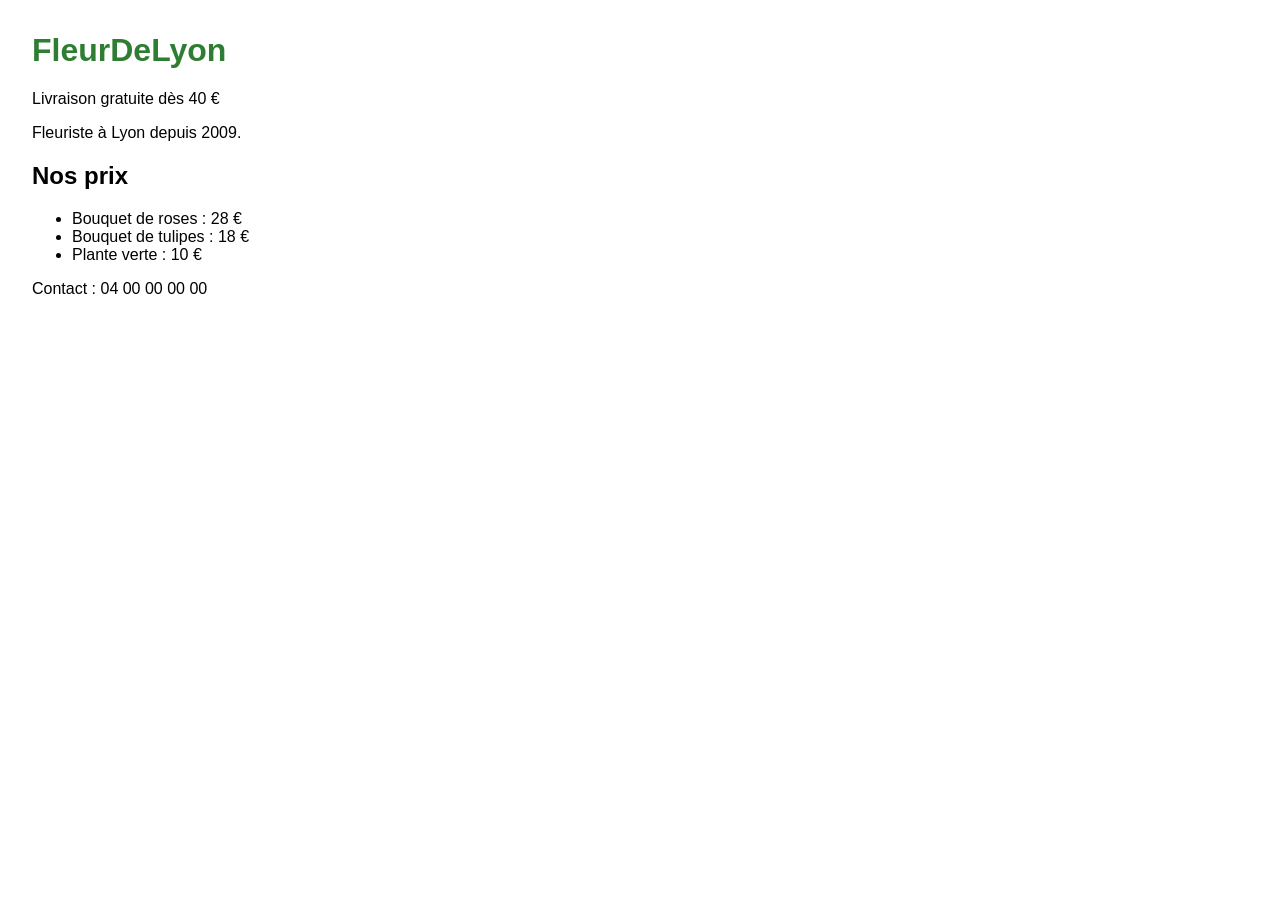
==== index.html @ 3a9aec03 "Plante verte à 10 €" ====
<!DOCTYPE html>
<html lang="fr">
<head>
  <meta charset="utf-8">
  <title>FleurDeLyon</title>
  <link rel="stylesheet" href="style.css">
</head>
<body>
  <h1>FleurDeLyon</h1>
  <p>Livraison gratuite dès 40 €</p>
  <p>Fleuriste à Lyon depuis 2009.</p>
  <h2>Nos prix</h2>
  <ul>
    <li>Bouquet de roses : 28 €</li>
    <li>Bouquet de tulipes : 18 €</li>
    <li>Plante verte : 10 €</li>
  </ul>
  <footer>Contact : 04 00 00 00 00</footer>
</body>
</html>
---- style.css ----
body { font-family: sans-serif; margin: 2rem; }
h1 { color: #2e7d32; }
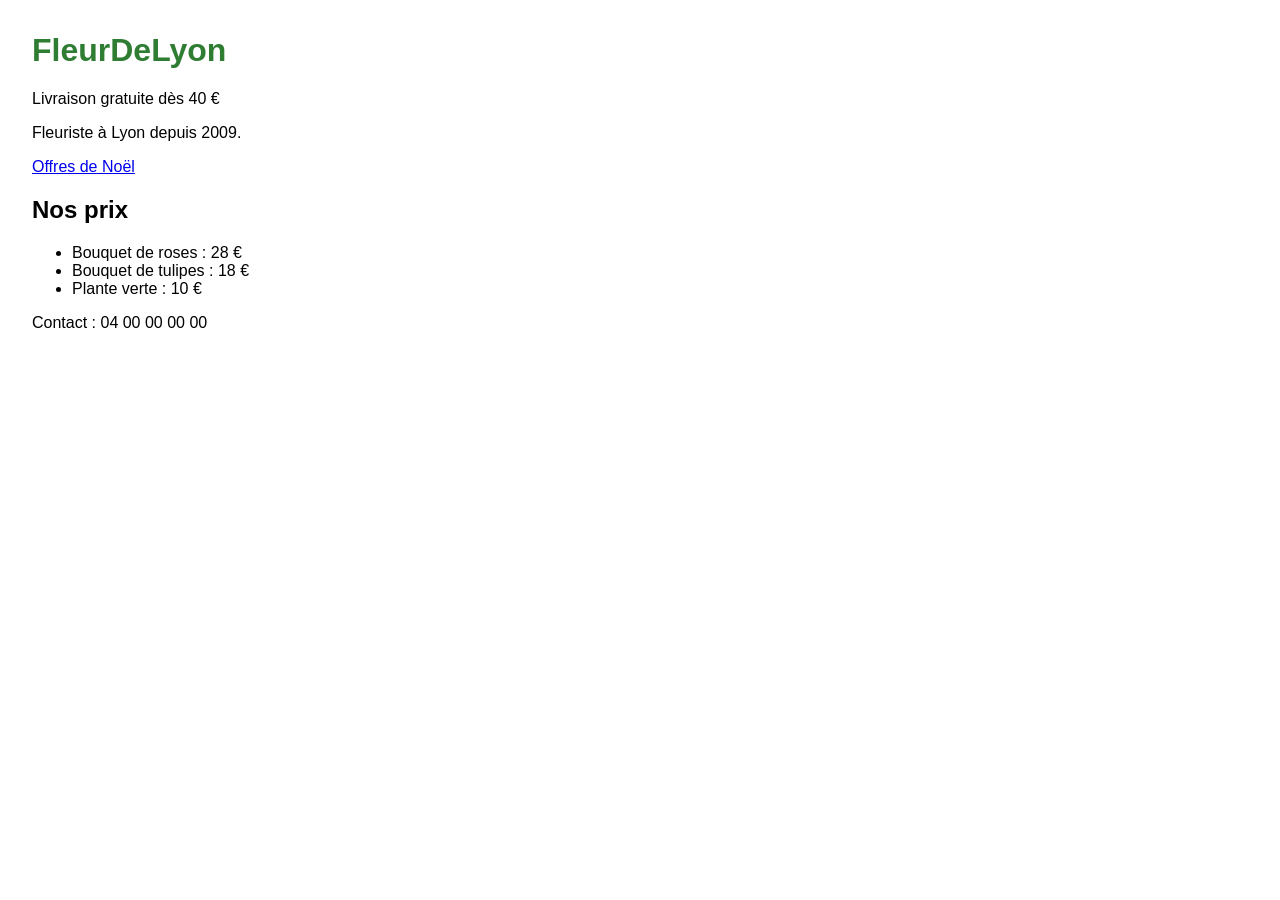
==== commit 06eac988: "Ajoute le lien vers la page de Noël" ====
--- a/index.html
+++ b/index.html
@@ -9,6 +9,7 @@
   <h1>FleurDeLyon</h1>
   <p>Livraison gratuite dès 40 €</p>
   <p>Fleuriste à Lyon depuis 2009.</p>
+  <p><a href="noel.html">Offres de Noël</a></p>
   <h2>Nos prix</h2>
   <ul>
     <li>Bouquet de roses : 28 €</li>
@@ -17,4 +18,4 @@
   </ul>
   <footer>Contact : 04 00 00 00 00</footer>
 </body>
-</html>
+</html>
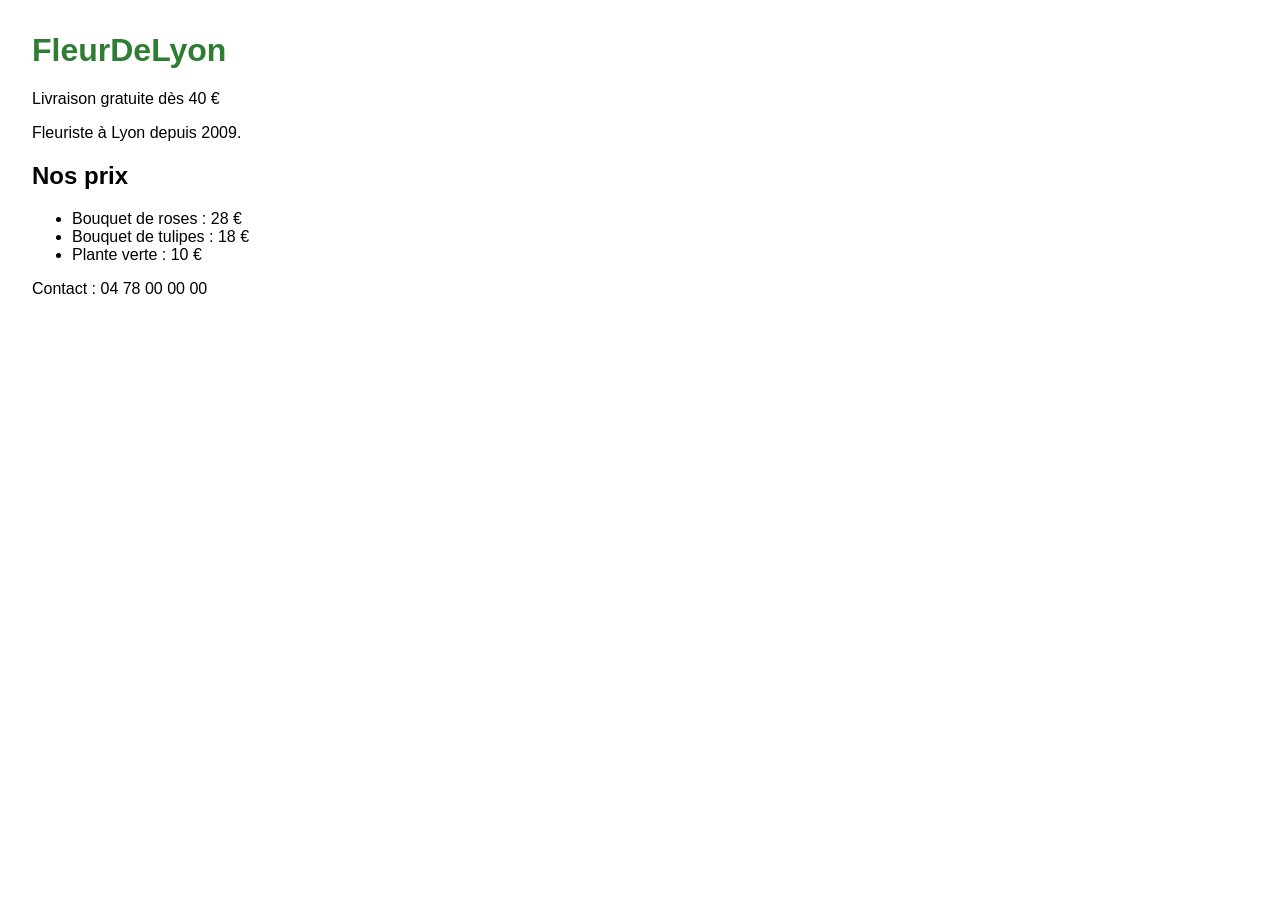
==== commit a301c07e: "Corrige le numéro de téléphone" ====
--- a/index.html
+++ b/index.html
@@ -9,13 +9,12 @@
   <h1>FleurDeLyon</h1>
   <p>Livraison gratuite dès 40 €</p>
   <p>Fleuriste à Lyon depuis 2009.</p>
-  <p><a href="noel.html">Offres de Noël</a></p>
   <h2>Nos prix</h2>
   <ul>
     <li>Bouquet de roses : 28 €</li>
     <li>Bouquet de tulipes : 18 €</li>
     <li>Plante verte : 10 €</li>
   </ul>
-  <footer>Contact : 04 00 00 00 00</footer>
+  <footer>Contact : 04 78 00 00 00</footer>
 </body>
-</html>+</html>
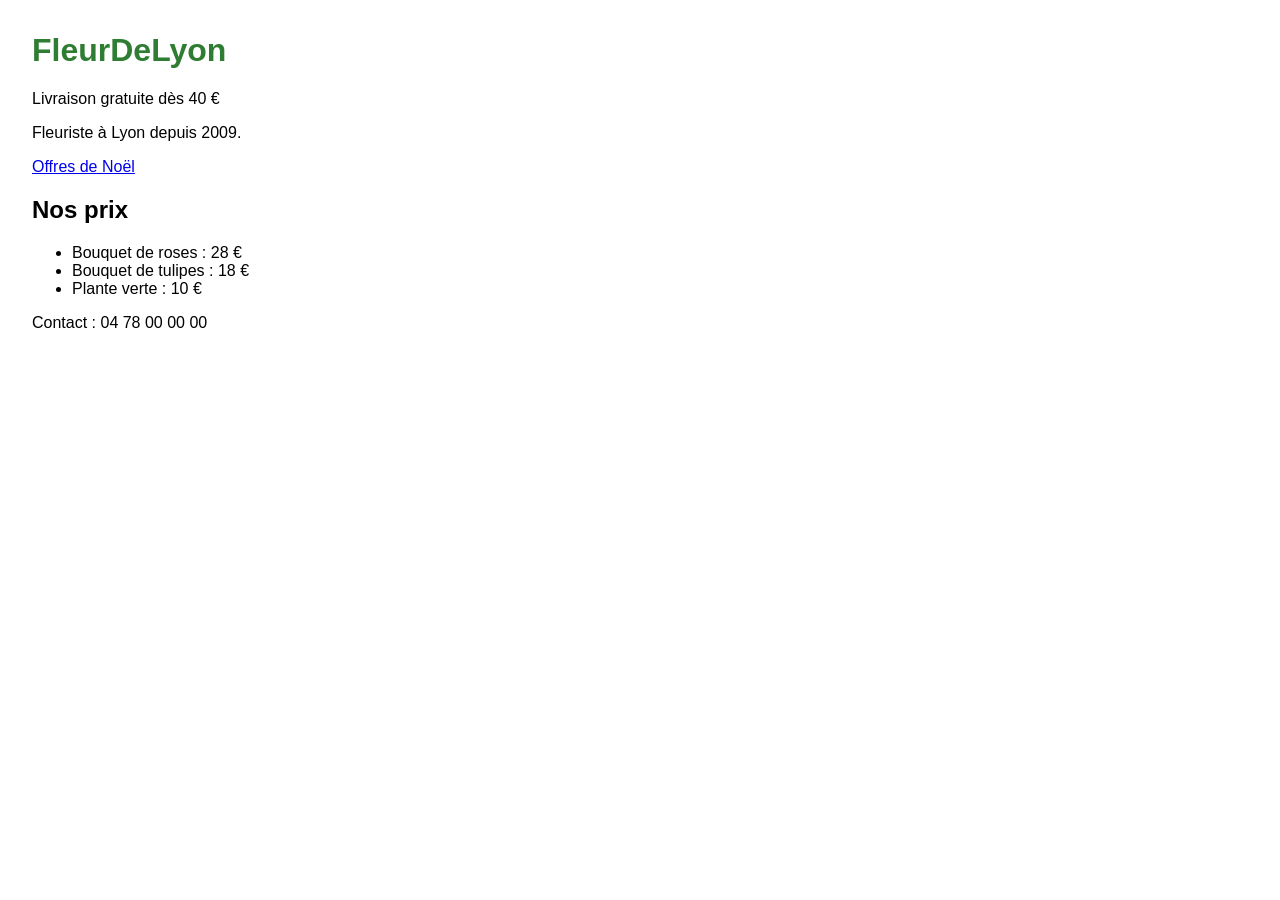
==== commit 70b5c491: "Fusionne la page promo de Noël" ====
--- a/index.html
+++ b/index.html
@@ -9,6 +9,7 @@
   <h1>FleurDeLyon</h1>
   <p>Livraison gratuite dès 40 €</p>
   <p>Fleuriste à Lyon depuis 2009.</p>
+  <p><a href="noel.html">Offres de Noël</a></p>
   <h2>Nos prix</h2>
   <ul>
     <li>Bouquet de roses : 28 €</li>
@@ -17,4 +18,4 @@
   </ul>
   <footer>Contact : 04 78 00 00 00</footer>
 </body>
-</html>
+</html>
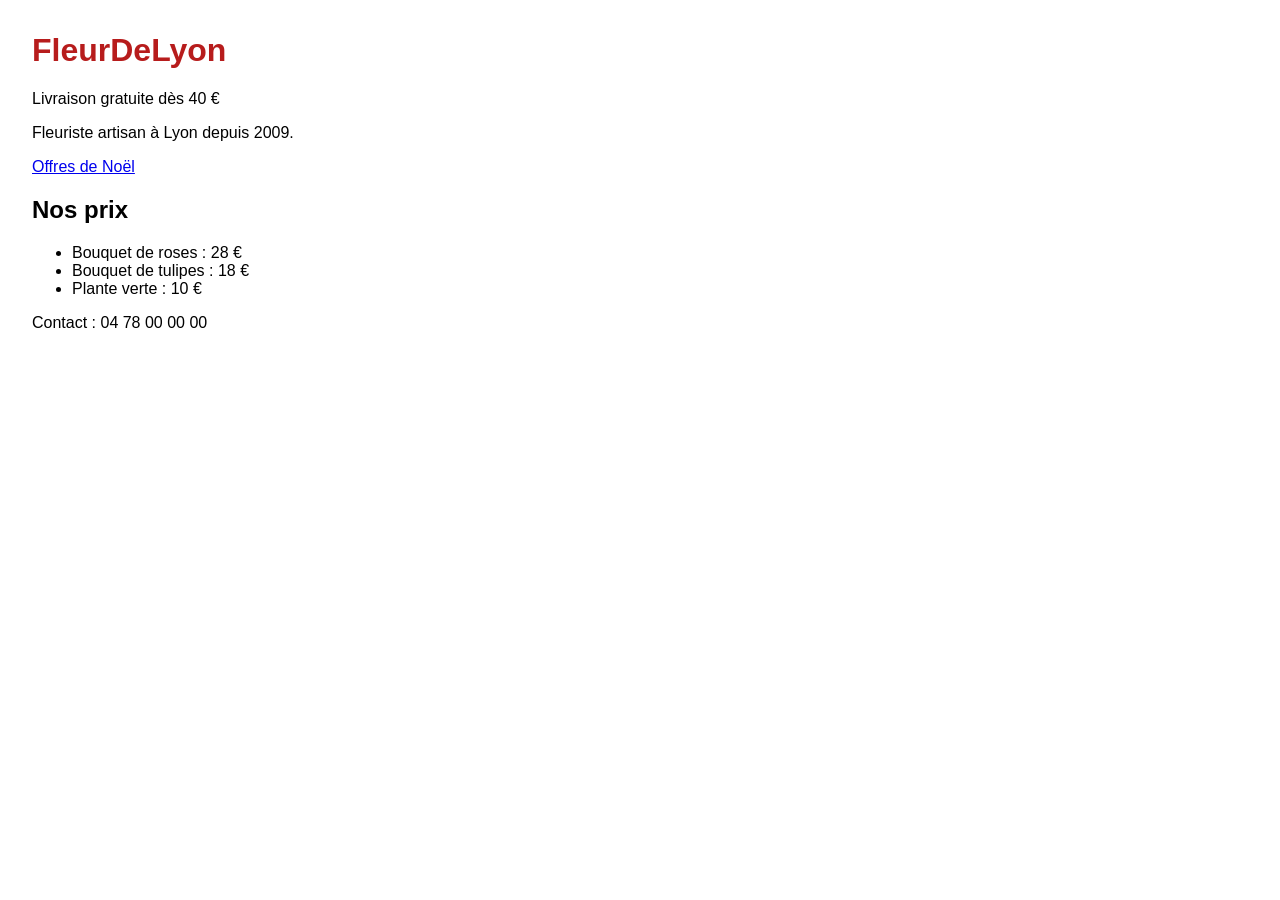
==== commit c9b71035: "Précise que le fleuriste est artisan" ====
--- a/index.html
+++ b/index.html
@@ -8,7 +8,7 @@
 <body>
   <h1>FleurDeLyon</h1>
   <p>Livraison gratuite dès 40 €</p>
-  <p>Fleuriste à Lyon depuis 2009.</p>
+  <p>Fleuriste artisan à Lyon depuis 2009.</p>
   <p><a href="noel.html">Offres de Noël</a></p>
   <h2>Nos prix</h2>
   <ul>
--- a/style.css
+++ b/style.css
@@ -1,2 +1,2 @@
 body { font-family: sans-serif; margin: 2rem; }
-h1 { color: #2e7d32; }
+h1 { color: #b71c1c; }
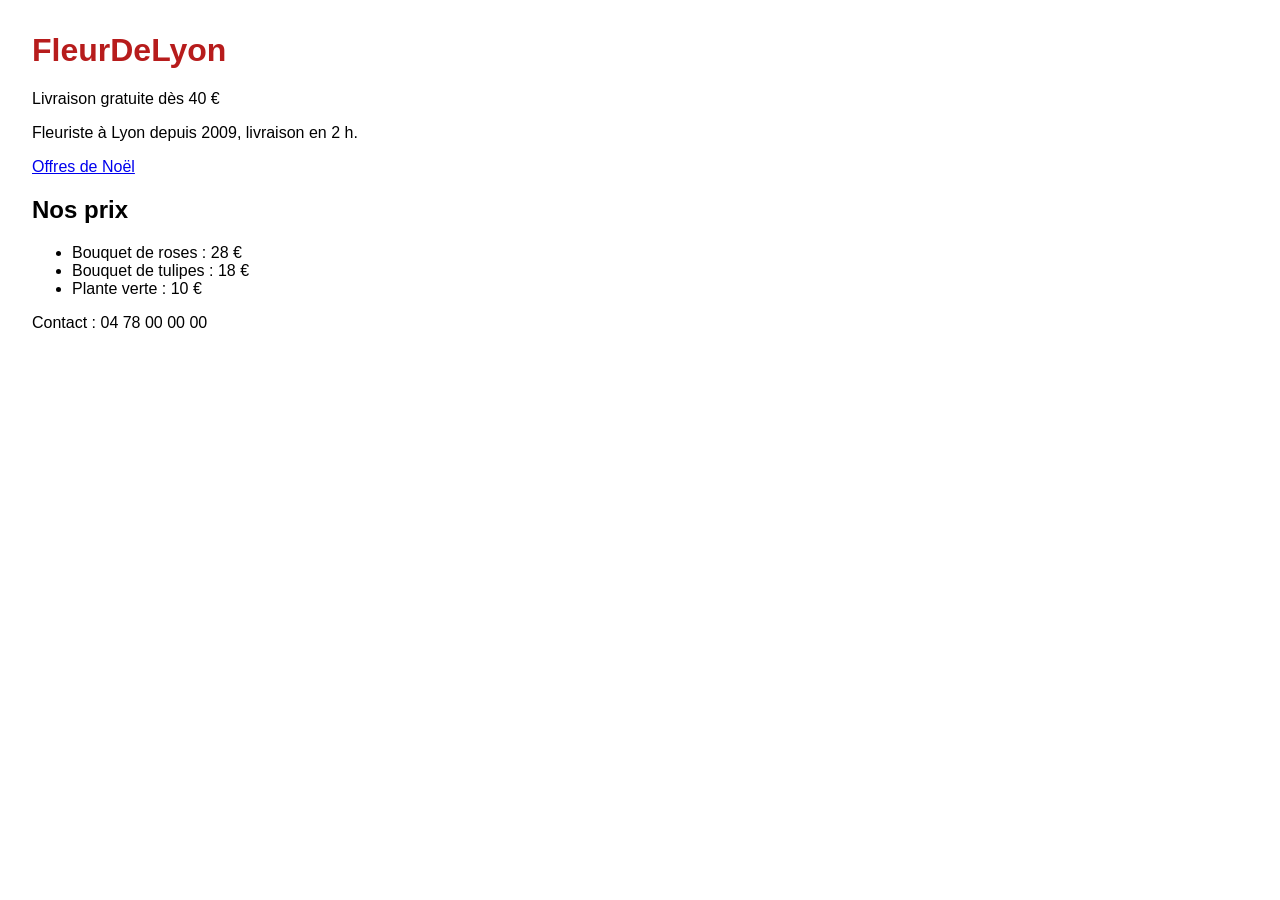
==== commit 179f56b3: "Précise le délai de livraison" ====
--- a/index.html
+++ b/index.html
@@ -8,7 +8,7 @@
 <body>
   <h1>FleurDeLyon</h1>
   <p>Livraison gratuite dès 40 €</p>
-  <p>Fleuriste artisan à Lyon depuis 2009.</p>
+  <p>Fleuriste à Lyon depuis 2009, livraison en 2 h.</p>
   <p><a href="noel.html">Offres de Noël</a></p>
   <h2>Nos prix</h2>
   <ul>
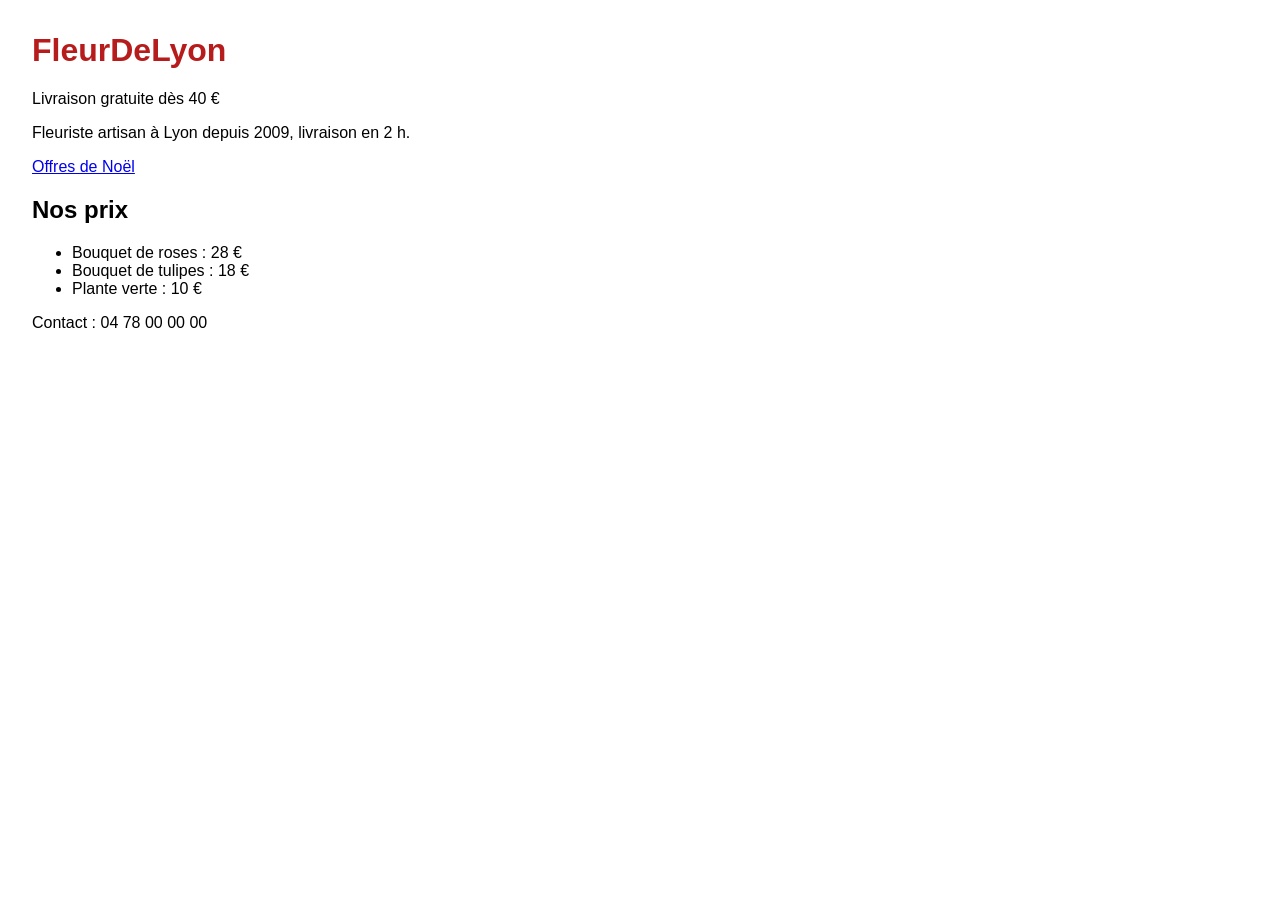
==== commit de1af875: "Merge branch 'main' of https://github.com/fahadfmo-dev/fleurdelyon-equipeFahad # Conflicts: #	index." ====
--- a/index.html
+++ b/index.html
@@ -8,8 +8,8 @@
 <body>
   <h1>FleurDeLyon</h1>
   <p>Livraison gratuite dès 40 €</p>
-  <p>Fleuriste à Lyon depuis 2009, livraison en 2 h.</p>
-  <p><a href="noel.html">Offres de Noël</a></p>
+<p>Fleuriste artisan à Lyon depuis 2009, livraison en 2 h.</p>
+<p><a href="noel.html">Offres de Noël</a></p>
   <h2>Nos prix</h2>
   <ul>
     <li>Bouquet de roses : 28 €</li>
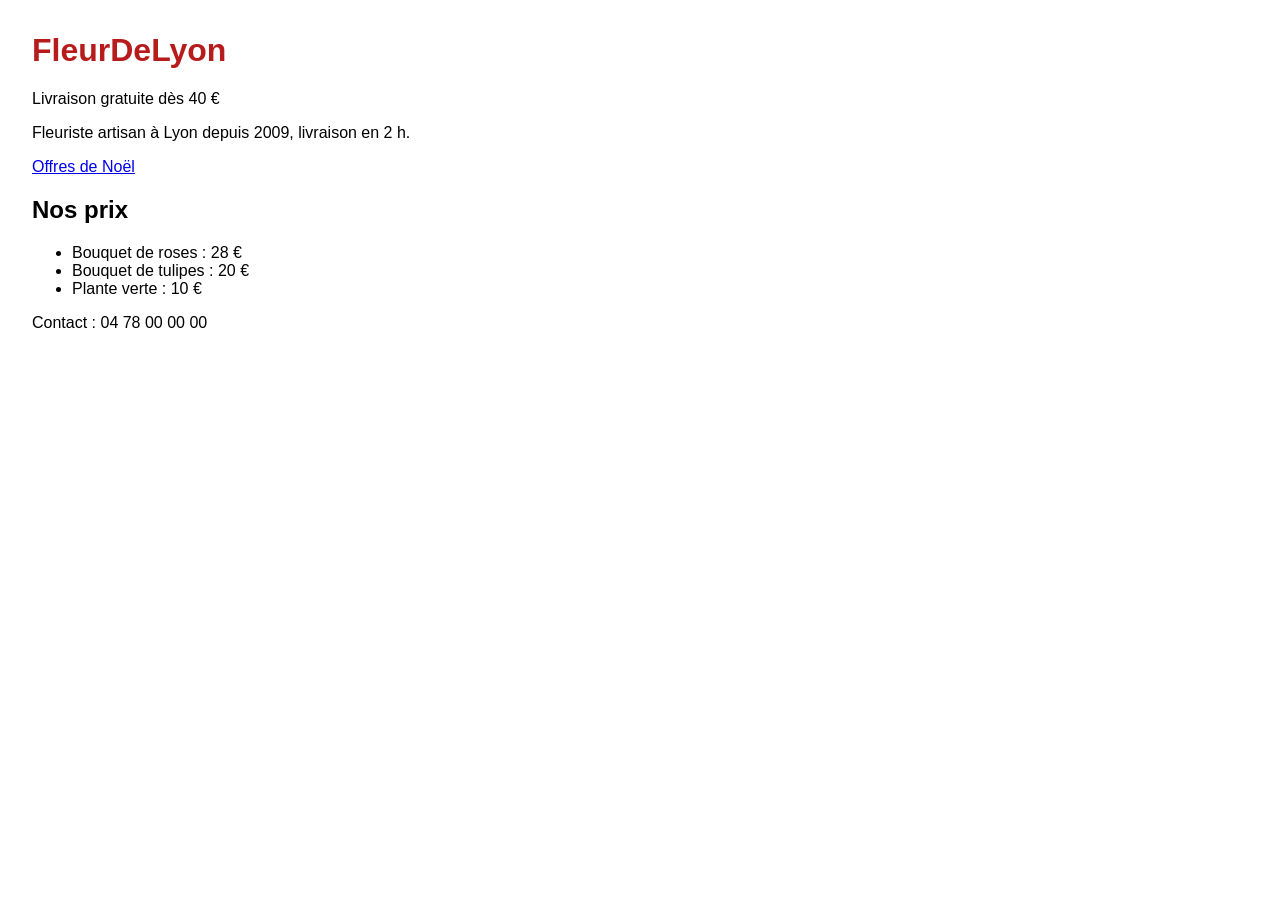
==== commit c5308878: "Corrige le prix des tulipes" ====
--- a/index.html
+++ b/index.html
@@ -13,7 +13,7 @@
   <h2>Nos prix</h2>
   <ul>
     <li>Bouquet de roses : 28 €</li>
-    <li>Bouquet de tulipes : 18 €</li>
+    <li>Bouquet de tulipes : 20 €</li>
     <li>Plante verte : 10 €</li>
   </ul>
   <footer>Contact : 04 78 00 00 00</footer>
